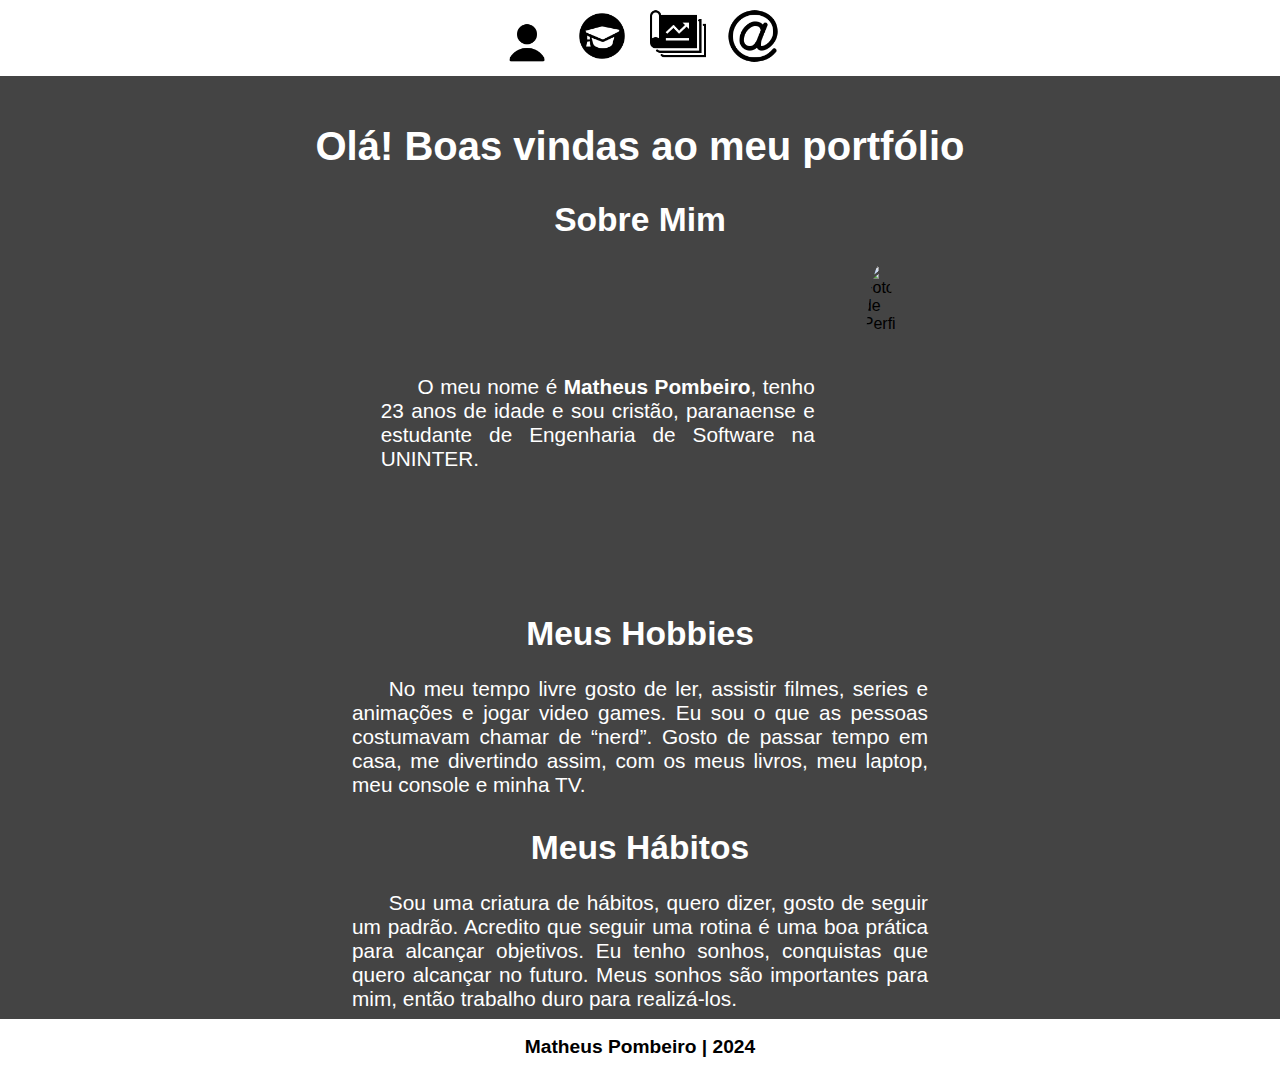
==== index.html @ b91f3b8e "feat: index.html" ====
<!DOCTYPE html>
<html lang="pt-br">
<head>
    <meta charset="UTF-8">
    <meta name="viewport" content="width=device-width, initial-scale=1.0">
    <title>Matheus Pombeiro | Portfólio</title>
    <link rel="shortcut icon" href="./assets/favicon.png" type="image/x-icon">
    <link rel="stylesheet" href="./estilos/style.css">
</head>
<body>
    <header>
        <nav>
            <a href="./index.html">
                <img src="./assets/person.png" alt="Sobre Mim" title="Sobre Mim">
            </a>
            <a href="./paginas/educacao.html">
                <img src="./assets/education.png" alt="Educação" title="Educação">
            </a>
            <a href="#">
                <img src="./assets/projects.png" alt="Portfólio" title="Portfólio">
            </a>
            <a href="#">
                <img src="./assets/contact.png" alt="Contato" title="Contato">
            </a>
        </nav>
    </header>

    <main>
        <h1>Olá! Boas vindas ao meu portfólio</h1>

        <section>
            <h2>Sobre Mim</h2>
            <div class="sobre-mim">
                <p>O meu nome é <strong>Matheus Pombeiro</strong>, tenho 23 anos de idade e sou cristão, paranaense e estudante de Engenharia de Software na UNINTER.</p>
                <img src="https://avatars.githubusercontent.com/u/128868719?v=4" alt="Foto de Perfil" title="Foto de Perfil">
            </div>
        </section>

        <section>
            <h2>Meus Hobbies</h2>
            <p>No meu tempo livre gosto de ler, assistir filmes, series e animações e jogar video games. Eu sou o que as pessoas costumavam chamar de “nerd”. Gosto de passar tempo em casa, me divertindo assim, com os meus livros, meu laptop, meu console e minha TV.</p>
        </section>

        <section>
            <h2>Meus Hábitos</h2>
            <p>Sou uma criatura de hábitos, quero dizer, gosto de seguir um padrão. Acredito que seguir uma rotina é uma boa prática para alcançar objetivos. Eu tenho sonhos, conquistas que quero alcançar no futuro. Meus sonhos são importantes para mim, então trabalho duro para realizá-los.</p>
        </section>
    </main>

    <footer>
        <p><a href="https://www.linkedin.com/in/matheus-pombeiro/">Matheus Pombeiro</a> | 2024</p>
    </footer>
</body>
</html>
---- estilos/style.css ----
* {
    margin: 0;
    padding: 0;
}

body {
    min-height: 100vh;
    background-color: #444444;
    font-family: Arial, Helvetica, sans-serif;
    position: relative;
}

header, footer {
    background-color: white;
}

header nav {
    padding: .5rem 0;
    display: flex;
    justify-content: center;
    align-items: center;
    gap: 1.2rem;
}

header nav a img {
    height: 3.5rem;
}

main {
    width: 100%;
    margin: 3rem auto;
    display: flex;
    flex-direction: column;
    justify-content: center;
    align-items: center;
    gap: 2rem;
}

main h1 {
    color: white;
    font-size: 1.3rem;
    font-weight: 700;
}

main section {
    width: 85%;
    display: flex;
    flex-direction: column;
    justify-content: center;
    align-items: center;
    gap: 1.5rem;
}

main section h2 {
    color: white;
    font-size: 1.2rem;
    font-weight: 600;
}

main section p {
    color: white;
    font-size: 1.1rem;
    text-indent: 1.5rem;
    text-align: justify;
}

main section img {
    height: 20rem;
    border-radius: 50%;
}

.sobre-mim {
    display: flex;
    flex-direction: column;
    justify-content: center;
    align-items: center;
    gap: 1.5rem;  
}

main section ul {
    width: 90%;
    display: flex;
    flex-direction: column;
    gap: 1.2rem;
}

main section ul li {
    color: white;
    font-size: 1.1rem;
    text-align: justify;
}

footer {
    width: 100%;
    height: 3.5rem;
    display: flex;
    justify-content: center;
    align-items: center;
    position: absolute;
    bottom: -5rem;
}

footer p {
    font-size: 1.2rem;
    font-weight: 600;
}

footer p a {
    text-decoration: none;
    color: black;
}

footer p a:hover {
    text-decoration: underline;
}

@media screen and (min-width: 768px) {
    
    main {
        width: 80%;
    }

    footer {
        bottom: 0;
    }

}


@media screen and (min-width: 1280px) {

    main {
        width: 100%;
    }

    main h1 {
        font-size: 2.5rem;
    }

    main section {
        width: 45%;   
    }

    main section h2 {
        font-size: 2.1rem;
    }
    
    main section p {
        font-size: 1.3rem;
        text-indent: 2.3rem;
    }

    .sobre-mim {
        width: 90%;
        display: flex;
        flex-direction: row;
        justify-content: center;
        align-items: center;
        gap: 3rem;
    }

    main section ul {
        width: 70%;
        gap: 1.2rem;
    }
    
    main section ul li {
        font-size: 1.4rem;
    }

    footer {
        bottom: -4rem;
    }

}
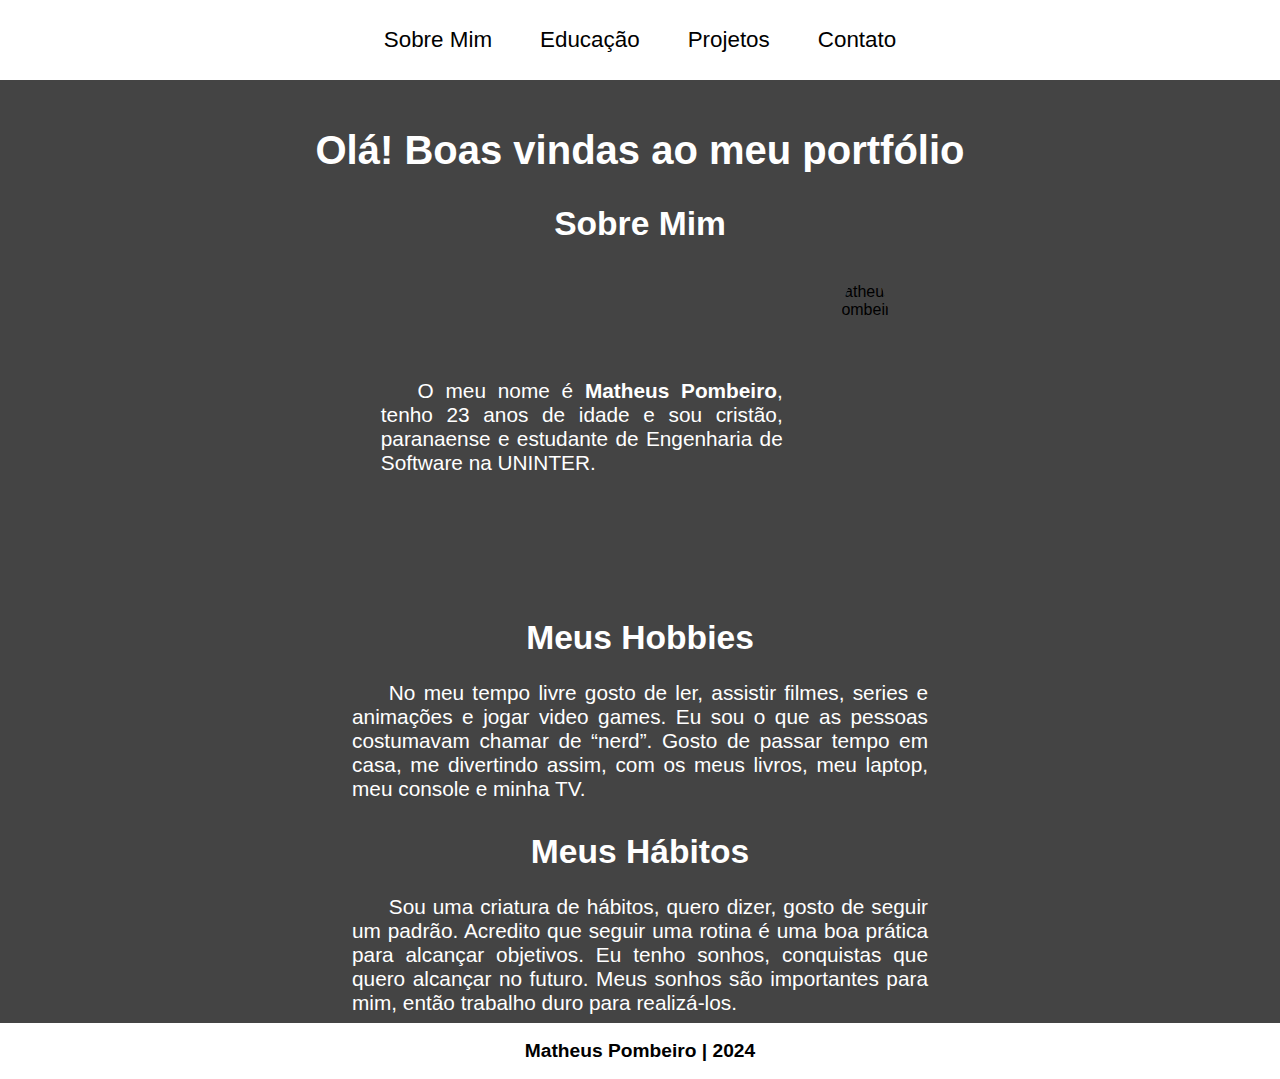
==== commit 3326a56a: "feat: responsive and mobile first hamburguer menu" ====
--- a/index.html
+++ b/index.html
@@ -3,28 +3,26 @@
 <head>
     <meta charset="UTF-8">
     <meta name="viewport" content="width=device-width, initial-scale=1.0">
-    <title>Matheus Pombeiro | Portfólio</title>
+    <title>Matheus Pombeiro</title>
     <link rel="shortcut icon" href="./assets/favicon.png" type="image/x-icon">
     <link rel="stylesheet" href="./estilos/style.css">
 </head>
 <body>
+    <!-- Header -->
     <header>
-        <nav>
-            <a href="./index.html">
-                <img src="./assets/person.png" alt="Sobre Mim" title="Sobre Mim">
-            </a>
-            <a href="./paginas/educacao.html">
-                <img src="./assets/education.png" alt="Educação" title="Educação">
-            </a>
-            <a href="#">
-                <img src="./assets/projects.png" alt="Portfólio" title="Portfólio">
-            </a>
-            <a href="#">
-                <img src="./assets/contact.png" alt="Contato" title="Contato">
-            </a>
+        <button data-menu-btn>
+            <img src="./assets/menu.png" alt="Menu" title="Menu">
+        </button>
+
+        <nav data-nav-mobile>
+            <a href="./index.html">Sobre Mim</a>
+            <a href="./paginas/educacao.html">Educação</a>
+            <a href="./paginas/projetos.html">Projetos</a>
+            <a href="./paginas/contato.html">Contato</a>
         </nav>
     </header>
 
+    <!-- Main -->
     <main>
         <h1>Olá! Boas vindas ao meu portfólio</h1>
 
@@ -32,7 +30,7 @@
             <h2>Sobre Mim</h2>
             <div class="sobre-mim">
                 <p>O meu nome é <strong>Matheus Pombeiro</strong>, tenho 23 anos de idade e sou cristão, paranaense e estudante de Engenharia de Software na UNINTER.</p>
-                <img src="https://avatars.githubusercontent.com/u/128868719?v=4" alt="Foto de Perfil" title="Foto de Perfil">
+                <img src="https://avatars.githubusercontent.com/u/128868719?v=4" alt="Matheus Pombeiro" title="Matheus Pombeiro">
             </div>
         </section>
 
@@ -47,8 +45,12 @@
         </section>
     </main>
 
+    <!-- Footer -->
     <footer>
         <p><a href="https://www.linkedin.com/in/matheus-pombeiro/">Matheus Pombeiro</a> | 2024</p>
     </footer>
+
+    <!-- JavaScritp -->
+    <script type="module" src="./scripts/main.js"></script>
 </body>
 </html>--- a/estilos/style.css
+++ b/estilos/style.css
@@ -1,3 +1,5 @@
+/* Estilizações Gerais */
+
 * {
     margin: 0;
     padding: 0;
@@ -10,21 +12,48 @@
     position: relative;
 }
 
-header, footer {
-    background-color: white;
+/* Header */
+
+header {
+    padding: .5rem .3rem;
+    background-color: white;
+    box-sizing: border-box;
+}
+
+header button {
+    margin-left: auto;
+    display: block;
+    background-color: transparent;
+    border: none;
+}
+
+header button img {
+    height: 3rem;
 }
 
 header nav {
+    width: 100%;
     padding: .5rem 0;
-    display: flex;
+    background-color: white;
+    display: none;
+    flex-direction: column;
     justify-content: center;
     align-items: center;
     gap: 1.2rem;
-}
-
-header nav a img {
-    height: 3.5rem;
-}
+    z-index: 2;
+    position: absolute;
+    left: 0;
+}
+
+header nav a {
+    color: black;
+    text-decoration: none;
+    font-size: 1.4rem;
+    font-weight: 500;
+    border-bottom: 1px solid gray;
+}
+
+/* Main */
 
 main {
     width: 100%;
@@ -38,8 +67,9 @@
 
 main h1 {
     color: white;
-    font-size: 1.3rem;
+    font-size: 1.5rem;
     font-weight: 700;
+    text-align: center;
 }
 
 main section {
@@ -53,7 +83,7 @@
 
 main section h2 {
     color: white;
-    font-size: 1.2rem;
+    font-size: 1.4rem;
     font-weight: 600;
 }
 
@@ -90,9 +120,111 @@
     text-align: justify;
 }
 
+.projetos-section {
+    width: 100%;
+}
+
+.projetos-container {
+    display: flex;
+    flex-direction: column;
+    justify-content: space-evenly;
+    align-items: center;
+    gap: 2rem;
+}
+
+.projetos-container a {
+    color: black;
+    text-decoration: none;
+}
+
+.projetos {
+    width: 22rem;
+    height: 16rem;
+    background-color: white;
+    box-shadow: 2px 2px 2px rgba(0, 0, 0, 0.465);
+    border-radius: 6px;
+    transition: all ease-in-out .3s;
+}
+
+.projetos:hover {
+    transform: scale(1.05);
+}
+
+.projetos img {
+    width: 100%;
+    height: 75%;
+    border-radius: 6px 6px 0 0;
+}
+
+.projetos h3 {
+    margin: 1rem 0;
+    text-align: center;
+}
+
+section form {
+    width: 100%;
+    padding: 2rem 0;
+    background-color: white;
+    display: flex;
+    flex-direction: column;
+    justify-content: center;
+    align-items: center;
+    gap: 2rem;
+    box-shadow: 2px 2px 2px rgba(0, 0, 0, 0.465);
+    border-radius: 10px;
+}
+
+section form fieldset {
+    width: 90%;
+    display: flex;
+    flex-direction: column;
+    gap: .6rem;
+    border: none;
+}
+
+section form fieldset label {
+    width: 100%;
+    font-size: 1.2rem;
+}
+
+section form fieldset input {
+    width: 100%;
+    height: 2.5rem;
+    padding: .1rem .5rem;
+    font-size: 1.2rem;
+    border: 1px solid gray;
+    border-radius: 5px;
+    box-sizing: border-box;
+    outline: none;
+    transition: all ease-in-out .1s;
+}
+
+section form fieldset input:focus {
+    border-color: rgba(32, 32, 255, 0.404);
+}
+
+section form fieldset textarea {
+    width: 100%;
+    height: 10rem;
+    padding: .5rem .5rem;
+    font-size: 1.2rem;
+    border: 1px solid gray;
+    border-radius: 5px;
+    box-sizing: border-box;
+    outline: none;
+    transition: all ease-in-out .1s;
+}
+
+section form fieldset textarea:focus {
+    border-color: rgba(32, 32, 255, 0.404);
+}
+
+/* Footer */
+
 footer {
     width: 100%;
     height: 3.5rem;
+    background-color: white;
     display: flex;
     justify-content: center;
     align-items: center;
@@ -113,6 +245,12 @@
 footer p a:hover {
     text-decoration: underline;
 }
+
+.contato-footer {
+    bottom: 0;
+}
+
+/* Media Queries */
 
 @media screen and (min-width: 768px) {
     
@@ -121,6 +259,19 @@
     }
 
     footer {
+        bottom: -5rem;
+    }
+
+    .projetos-container {
+        flex-direction: row;
+        flex-wrap: wrap;
+    }
+
+}
+
+@media screen and (min-width: 800px) {
+    
+    footer {
         bottom: 0;
     }
 
@@ -128,6 +279,31 @@
 
 
 @media screen and (min-width: 1280px) {
+
+    header {
+        height: 5rem;
+        display: flex;
+        justify-content: center;
+        align-items: center;
+    }
+
+    header button {
+        display: none;
+    }
+
+    header nav {
+        display: flex;
+        flex-direction: row;
+        gap: 3rem;
+    }
+
+    header nav a {
+        border-color: white;
+    }
+
+    header nav a:hover {
+        border-color: gray;
+    }
 
     main {
         width: 100%;
@@ -172,4 +348,8 @@
         bottom: -4rem;
     }
 
+    .projetos-footer {
+        bottom: 0;
+    }
+
 }